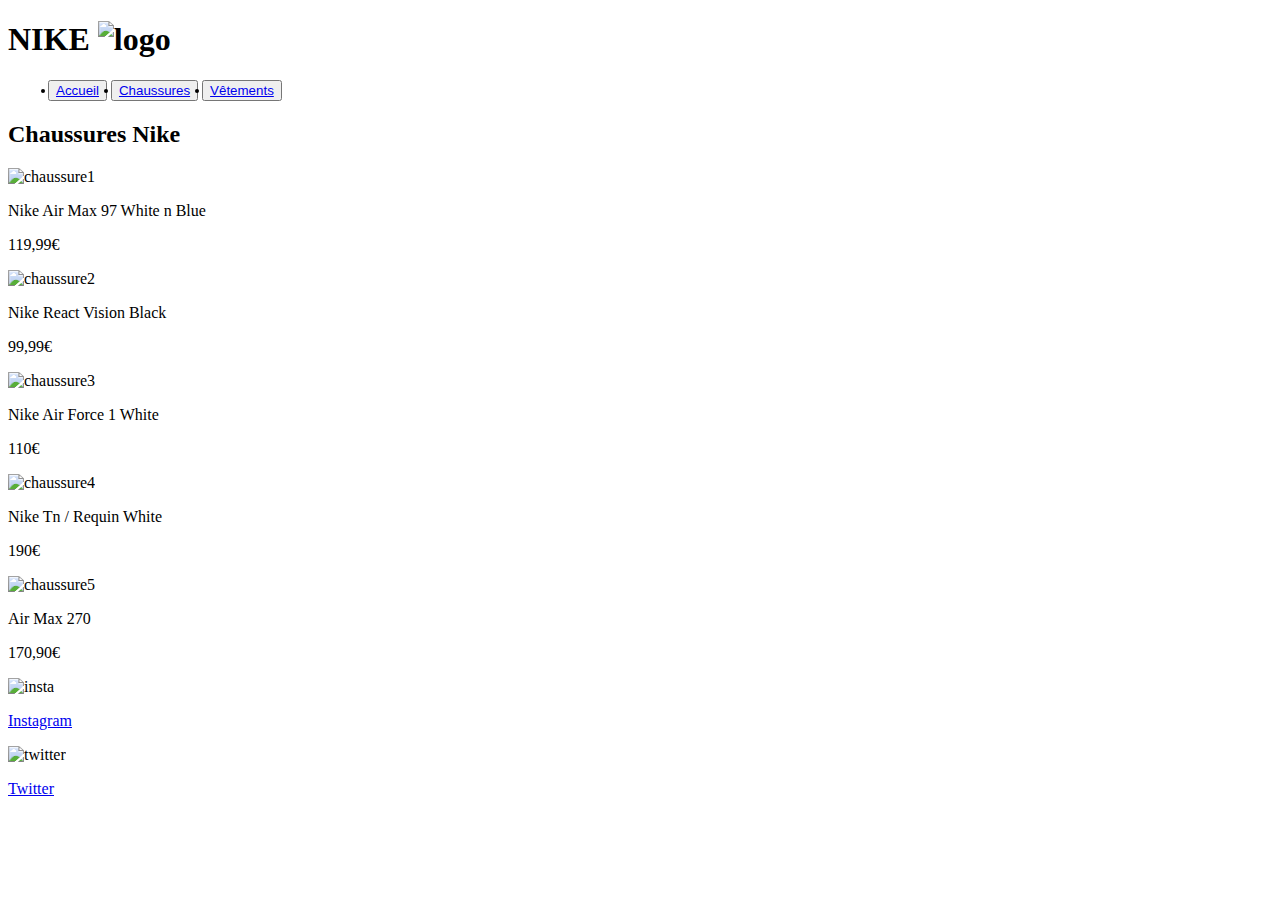
==== chaussure.html @ 50a34653 "Add files via upload" ====
<!DOCTYPE html>
<html lang="en">
<head>
    <meta charset="UTF-8">
    <meta http-equiv="X-UA-Compatible" content="IE=edge">
    <meta name="viewport" content="width=device-width, initial-scale=1.0">
    <title>Nouveauté</title>
    <link rel="stylesheet" href="style.css">
</head>
<body class="body">
    <header class="header">
        <h1 hr class="name">NIKE <img src="img/LOGO NIKE.png" alt="logo"></h1>
        <ul>
            <button><li class="un"><a href="index.html">Accueil</a></li></button>
            <button><li class="un"><a href="chaussure.html">Chaussures</a></li></button>
            <button><li class="un"><a href="vetements.html">Vêtements</a></li></button>
            
        </ul>
            
        </header>
        <nav class="navbar">
    <h2 class="new">Chaussures Nike</h2>
</nav>
<div class="chaussures">
<img src="img/chaussurenike.png" alt="chaussure1">
<p class="first">Nike Air Max 97 White n Blue</p>
<p class="prix">119,99€</p>
<img src="img/chaussurenike2.png" alt="chaussure2">
<p class="first">Nike React Vision Black</p>
<p class="prix">99,99€</p>
<img src="img/chaussurenike3.png" alt="chaussure3">
<p class="first"> Nike Air Force 1 White</p>
<p class="prix">110€</p>
<img src="img/chaussurenike4.png" alt="chaussure4">
<p class="first"> Nike Tn / Requin White</p>
<p class="prix">190€</p>

</div>

<div class="chaussure">
<img src="img/chaussurenike5.png" alt="chaussure5">
<p class="firste">Air Max 270</p>
<p class="prixe">170,90€</p>

</div>
<footer class="footer">

    <img  src="img/logoinsta.png" alt="insta">
    <p class="insta"><a href="https://www.instagram.com/challenge/?next=/privacy/checks/%253Fnext%253Dhttps%25253A%25252F%25252Fwww.instagram.com%25252F%25253Fhl%25253Dfr%252526__coig_restricted%25253D1">Instagram</a></p>
    <img src="img/logotwitter.png" alt="twitter">
    <p class="tweet"><a href="https://twitter.com/?lang=fr">Twitter</a></p>
</footer>
</body>
</html>
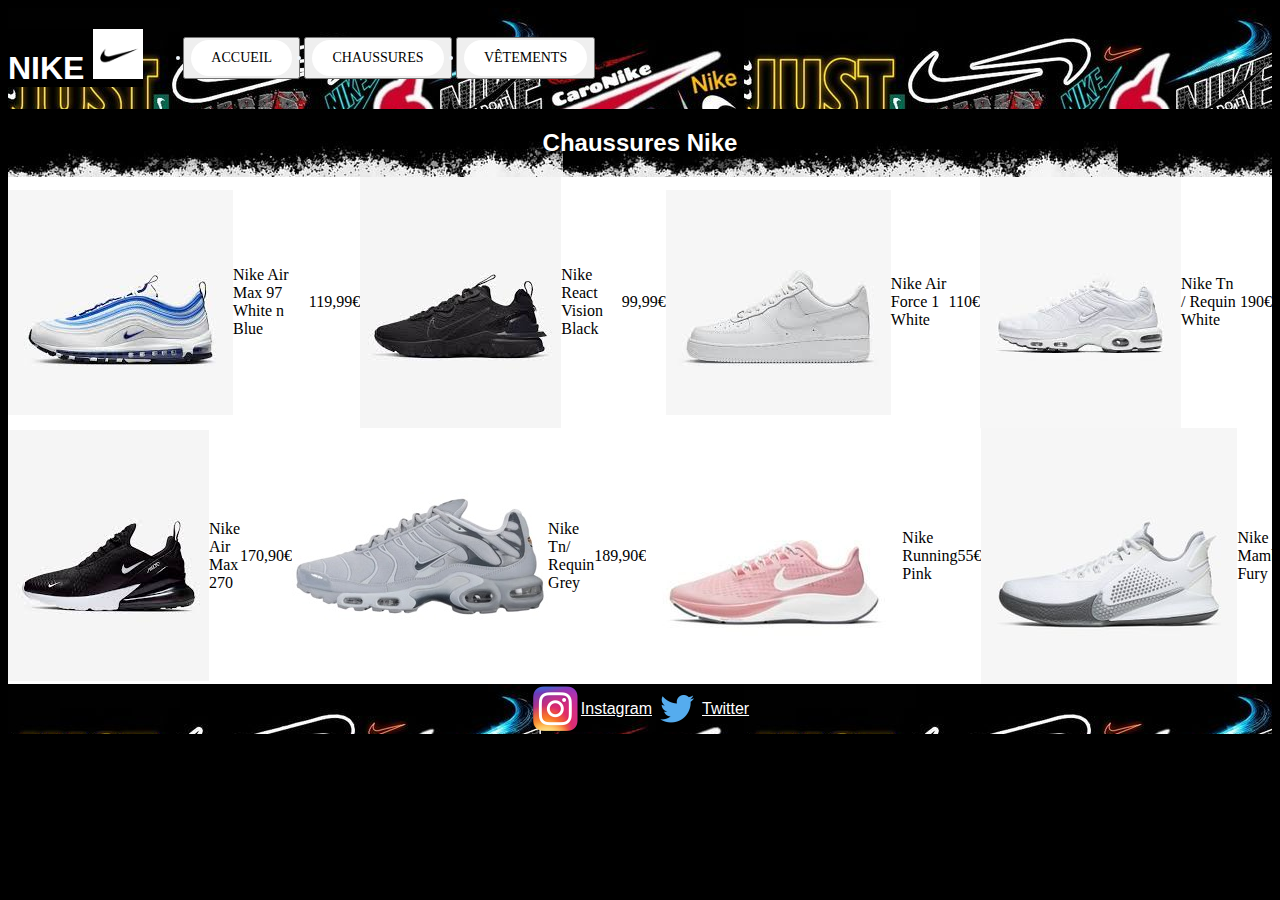
==== commit 8be647e6: "Add files via upload" ====
--- a/chaussure.html
+++ b/chaussure.html
@@ -11,14 +11,23 @@
     <header class="header">
         <h1 hr class="name">NIKE <img src="img/LOGO NIKE.png" alt="logo"></h1>
         <ul>
-            <button><li class="un"><a href="index.html">Accueil</a></li></button>
-            <button><li class="un"><a href="chaussure.html">Chaussures</a></li></button>
-            <button><li class="un"><a href="vetements.html">Vêtements</a></li></button>
+            <div class="text-box">
+        
+               
             
+            <button><li class="un"><a href="index.html" class="btn btn-white btn-animated">Accueil</a></li></button>
+        
+            <button><li class="un"><a href="chaussure.html" class="btn btn-white btn-animated">Chaussures</a></li></button>
+            <button><li class="un"><a href="vetements.html"class="btn btn-white btn-animated">Vêtements</a></li></button>
+            </div>
         </ul>
             
-        </header>
-        <nav class="navbar">
+        
+        
+        
+        
+    </header>
+        <nav class="navbar3">
     <h2 class="new">Chaussures Nike</h2>
 </nav>
 <div class="chaussures">
@@ -35,13 +44,22 @@
 <p class="first"> Nike Tn / Requin White</p>
 <p class="prix">190€</p>
 
+
 </div>
 
 <div class="chaussure">
 <img src="img/chaussurenike5.png" alt="chaussure5">
-<p class="firste">Air Max 270</p>
+<p class="firste"> Nike Air Max 270</p>
 <p class="prixe">170,90€</p>
-
+<img src="img/chaussurenike6.png" alt="chassure6">
+<p class="firste">Nike Tn/ Requin Grey</p>
+<p class="prixe">189,90€</p>
+<img src="img/chaussurenike7.png" alt="chassure7">
+<p class="firste">Nike Running Pink</p>
+<p class="prixe">55€</p>
+<img src="img/chaussurenike8.png" alt="chassure8">
+<p class="firste"> Nike Mamba Fury</p>
+<p class="prixe">150,55€</p>
 </div>
 <footer class="footer">
 
--- a/style.css
+++ b/style.css
@@ -0,0 +1,211 @@
+.body{
+    background-color: black;
+    box-sizing: border-box;
+    font-family: Arial, Helvetica, sans-serif;
+}
+.header{
+    display: flex;
+background-image: url(img/hd-nike-wallpaper-whatspaper-6.jpg);
+    align-items:center;
+}
+
+.header img{
+width: 50px;
+height: 50px;
+}
+.btn:link,
+.btn:visited {
+    text-transform: uppercase;
+    text-decoration: none;
+    padding: 10px 20px;
+    display: inline-block;
+    border-radius: 100px;
+    transition: all .2s;
+    position: relative;
+}
+
+.btn:hover {
+    transform: translateY(-3px);
+    box-shadow: 0 10px 20px rgba(0, 0, 0, 0.2);
+}
+
+.btn:active {
+    transform: translateY(-1px);
+    box-shadow: 0 5px 10px rgba(0, 0, 0, 0.2);
+}
+
+.btn-white {
+    background-color: #fff;
+    color: rgb(0, 0, 0);
+  font-size: 14px;
+  font-family: fantasy;
+}
+
+
+
+
+
+
+.name{
+    color: rgb(255, 255, 255);
+    background-color: rgb(0, 0, 0);
+}
+
+
+.un{
+    color: aliceblue;
+    font-family: fantasy;
+    
+}
+.un  a{
+    background-color: rgb(255, 255, 255);
+    color: rgb(0, 0, 0);
+    display: block;
+}
+.une{
+    display: flex;
+    justify-content: center;
+    color: aliceblue;
+    font-family: fantasy;
+}
+.une  a{
+    background-color: rgb(255, 255, 255);
+    color: rgb(0, 0, 0);
+    display: block;
+    font-size: xx-large;
+    
+    
+}
+
+
+.navbar{
+    background-image: url("img/fondnike.png");
+    height: 100%;
+    width: 100%;
+    display: flex;
+    justify-content: center;
+}
+
+.navbar3{
+    background-image: url("img/fond.jpg");
+    height: 100%;
+    width: 100%;
+    display: flex;
+    justify-content: center;
+}
+
+.navbare{
+    background-image: url("img/space.jpg");
+    height: 100%;
+    width: 100%;
+    display: flex;
+    justify-content: center;
+}
+
+.imgchau{
+    width: 100%;
+    display: flex;
+    justify-content: center;
+    
+}
+
+.imgchauss{
+    
+    display: flex;
+    justify-content: center;
+    
+    
+}
+.middle{
+background-image: url("img/nike-cactus-jack-dark-vertical-hd-wallpaper-preview.jpg");
+
+}
+.middles{
+    background-image: url("img/space2.jpg")
+    }
+.text{
+color: rgb(255, 255, 255);
+display: flex;
+justify-content: center;
+font-family: 'Times New Roman', Times, serif;
+font-style:oblique;
+font-size: large;
+}
+.texte{
+    color: rgb(255, 255, 255);
+    background-color: black;
+    display: flex;
+    justify-content: center;
+    font-family: Impact, Haettenschweiler, 'Arial Narrow Bold', sans-serif;
+    font-size: xx-large;
+    }
+
+.footer img{
+    width: 50px; ;
+    height: 50px;
+
+}
+footer{
+    display: flex;
+    justify-content: center;
+    color: rgb(255, 255, 255);
+    background-image: url(img/hd-nike-wallpaper-whatspaper-6.jpg);
+}
+.insta a{
+    color: white;
+}
+.tweet a{
+color: white;
+}
+.new{
+    color: white;
+    display:flex;
+    justify-content: center;
+    font-family: 'Trebuchet MS', 'Lucida Sans Unicode', 'Lucida Grande', 'Lucida Sans', Arial, sans-serif;
+}
+.first{
+    font-family: fantasy;
+    font-weight: 400;
+    
+}
+.chaussures{
+    
+    display: flex;
+    align-items:center;
+    background-color: rgb(255, 255, 255);
+    
+
+}
+
+
+.prix{
+    font-family: 'Times New Roman', Times, serif;
+}
+
+.chaussure{
+    
+    display: flex;
+    align-items:center;
+    background-color: rgb(255, 255, 255);
+    
+
+}
+.firste{
+    font-family: fantasy;
+    font-weight: 400;
+    
+}
+
+.prixe{
+    font-family: 'Times New Roman', Times, serif;
+}
+
+
+@media screen and (max-width:800px){
+        
+    .header{
+        width: 100%;
+        
+    }
+}
+
